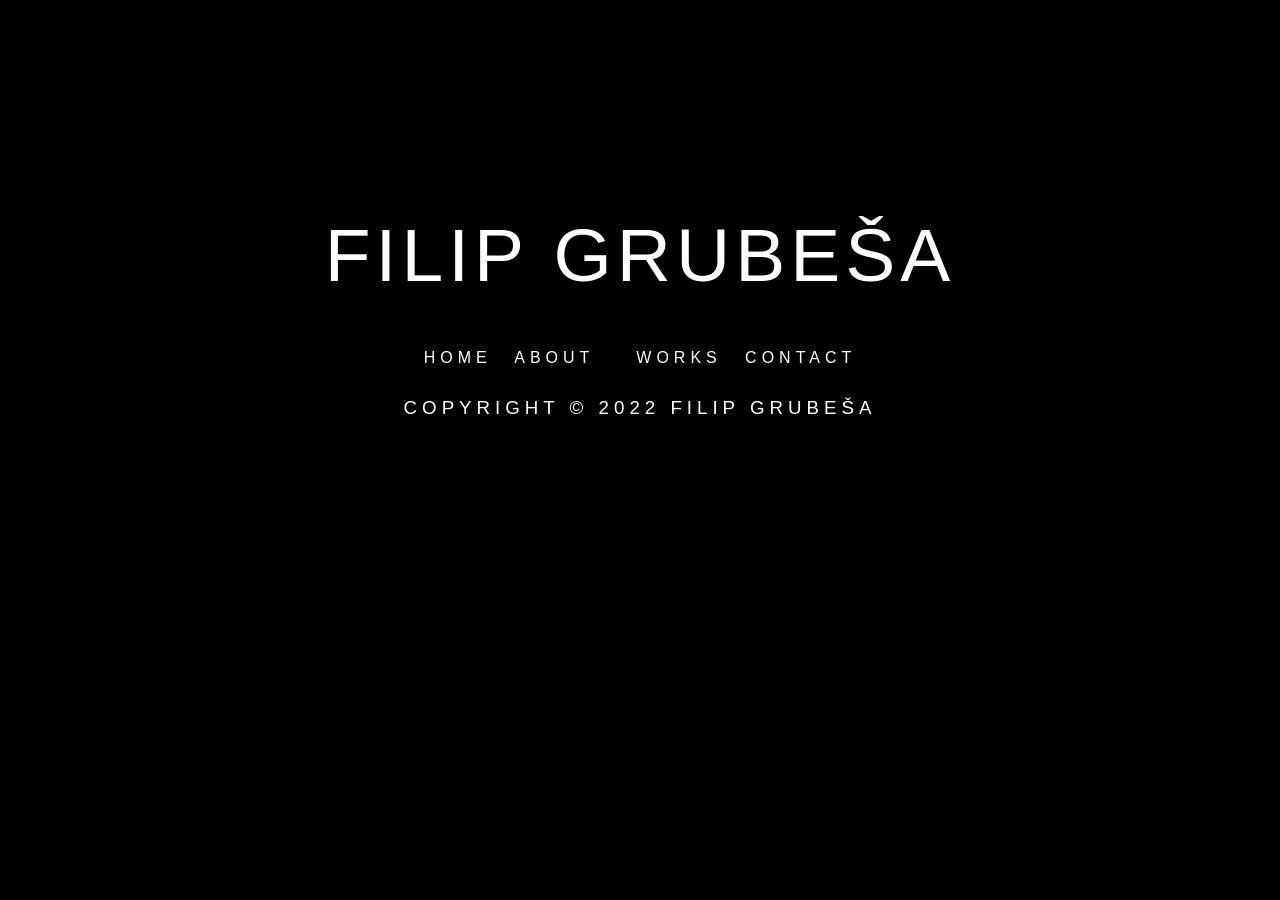
==== index.html @ 332a012b "Initial commit" ====
<!DOCTYPE html>
<html>
<head>
    <link rel="stylesheet" href="styles.css">
    <title>Filip Grube&scaron;a</title>
    <link rel="icon" type="image/x-icon" href="Favicon.ico">
</head>
    <body>
    <center>
        <div id="indexcontainer">
            <video autoplay muted loop id="myVideo">
                <source src="https://www.youtube.com/watch?v=A5MyRJuLFr8" type="video/mp4">
            </video>
            <div id="indexheader">
                <div id="title">
                    <h1 style="font-size: 75px"><a href="index.html", style="text-decoration:none">Filip Grube&scaron;a</a></h1>
                </div>
                <div id="nav">
                    <a href="index.html" , style="text-decoration: none; color: white">Home</a>
                    <a href="about.html" , style="text-decoration: none; color: white">&nbsp About &nbsp</a>
                    <a href="works.html" , style="text-decoration: none; color: white">&nbsp Works &nbsp</a>
                    <a href="contact.html" , style="text-decoration: none; color: white">Contact</a>
                </div>
            </div>
            <div id="main">
                <div id="footer">
                    <h3 style="color: white"><a href="https://www.copyright.gov/what-is-copyright/" target="_blank", style="text-decoration:none">Copyright &copy; 2022 Filip Grube&scaron;a</a></h3>
                </div>
            </div>
        </div>
    </center>
    </body>
</html>
---- styles.css ----
body {
    font-family: Arial;
    background-color: black;
}

#container {
    width: fit-content;
    height: fit-content;
}

#header {
    width: fit-content;
    text-align: center;
}

#title {
    width: auto;
}

#nav {
    height: 30px;
}

#main {
    width: fit-content;
    background-color: black;
    height: fit-content;
    border-radius: 3px;
}

#footer {
    background-color: black;
    text-decoration-color: white;
    height: 30px;
    text-align: center;
}

h1 {
    font-weight: 500;
    color: white;
    letter-spacing: 5px;
    cursor: pointer;
    text-transform: uppercase;
    transition: 0.5s;
}

h1:hover {
    color: #fff;
    text-shadow: 0 0 5px #03e9f4,
        0 0 25px #03e9f4,
        0 0 50px #03e9f4,
        0 0 100px #03e9f4;
}

a {
    font-weight: 500;
    color: white;
    letter-spacing: 5px;
    cursor: pointer;
    text-transform: uppercase;
    transition: 0.5s;
}

a:hover {
    color: #fff;
    text-shadow: 0 0 5px #03e9f4,
        0 0 2px #03e9f4,
        0 0 50px #03e9f4,
        0 0 100px #03e9f4;
}

#indexcontainer {
    width: fit-content;
}

h3 {
    font-weight: 500;
    color: white;
    letter-spacing: 5px;
    cursor: pointer;
    text-transform: uppercase;
    transition: 0.5s;
}

h3:hover {
    color: #fff;
    text-shadow: 0 0 5px #03e9f4, 0 0 25px #03e9f4, 0 0 50px #03e9f4, 0 0 100px #03e9f4;
}

img{
    transition: 0.5s;
}

img:hover {
    -webkit-filter: drop-shadow(0 0 15px #03e9f4);
}
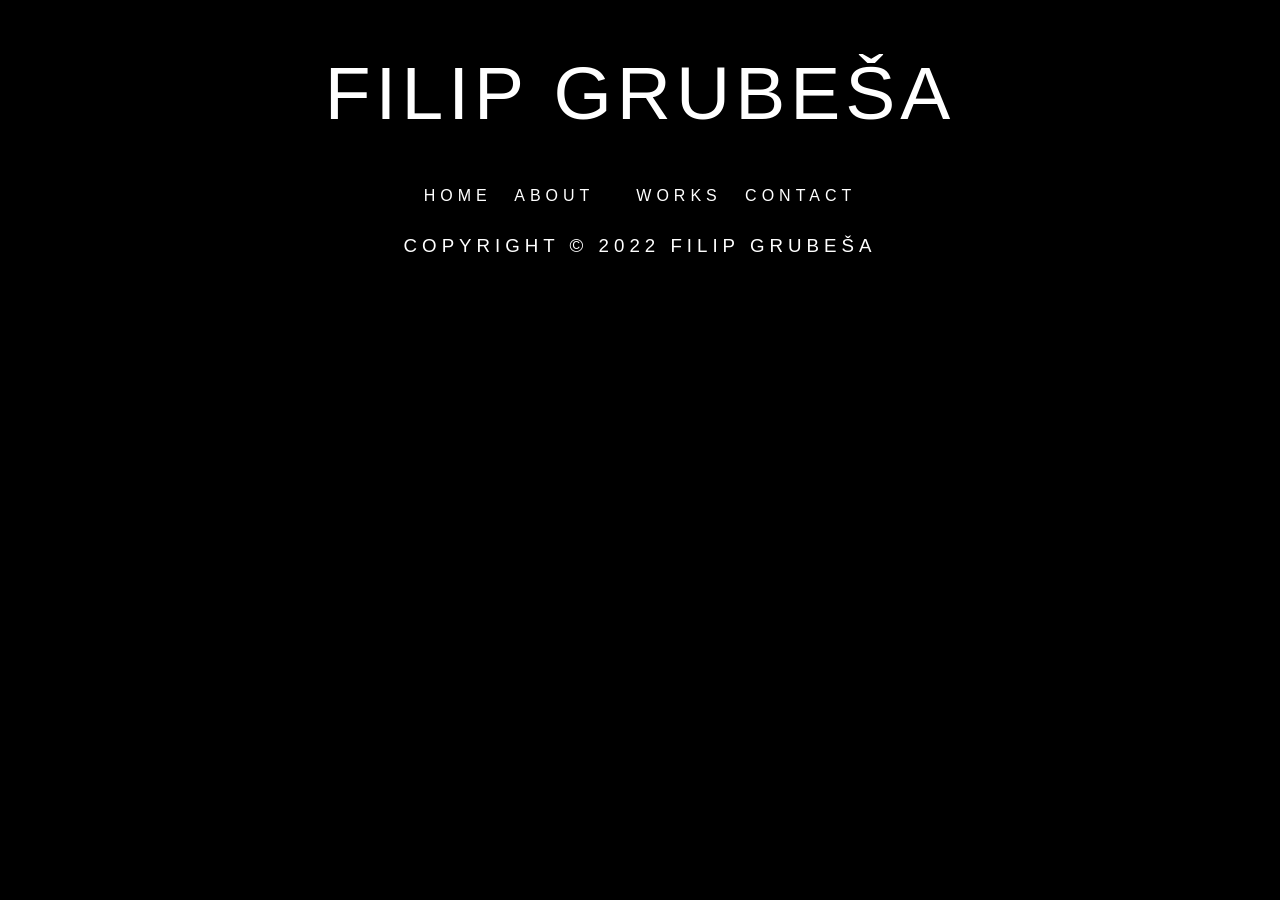
==== commit 3a1afc65: "Initial commit" ====
--- a/index.html
+++ b/index.html
@@ -8,9 +8,6 @@
     <body>
     <center>
         <div id="indexcontainer">
-            <video autoplay muted loop id="myVideo">
-                <source src="https://www.youtube.com/watch?v=A5MyRJuLFr8" type="video/mp4">
-            </video>
             <div id="indexheader">
                 <div id="title">
                     <h1 style="font-size: 75px"><a href="index.html", style="text-decoration:none">Filip Grube&scaron;a</a></h1>
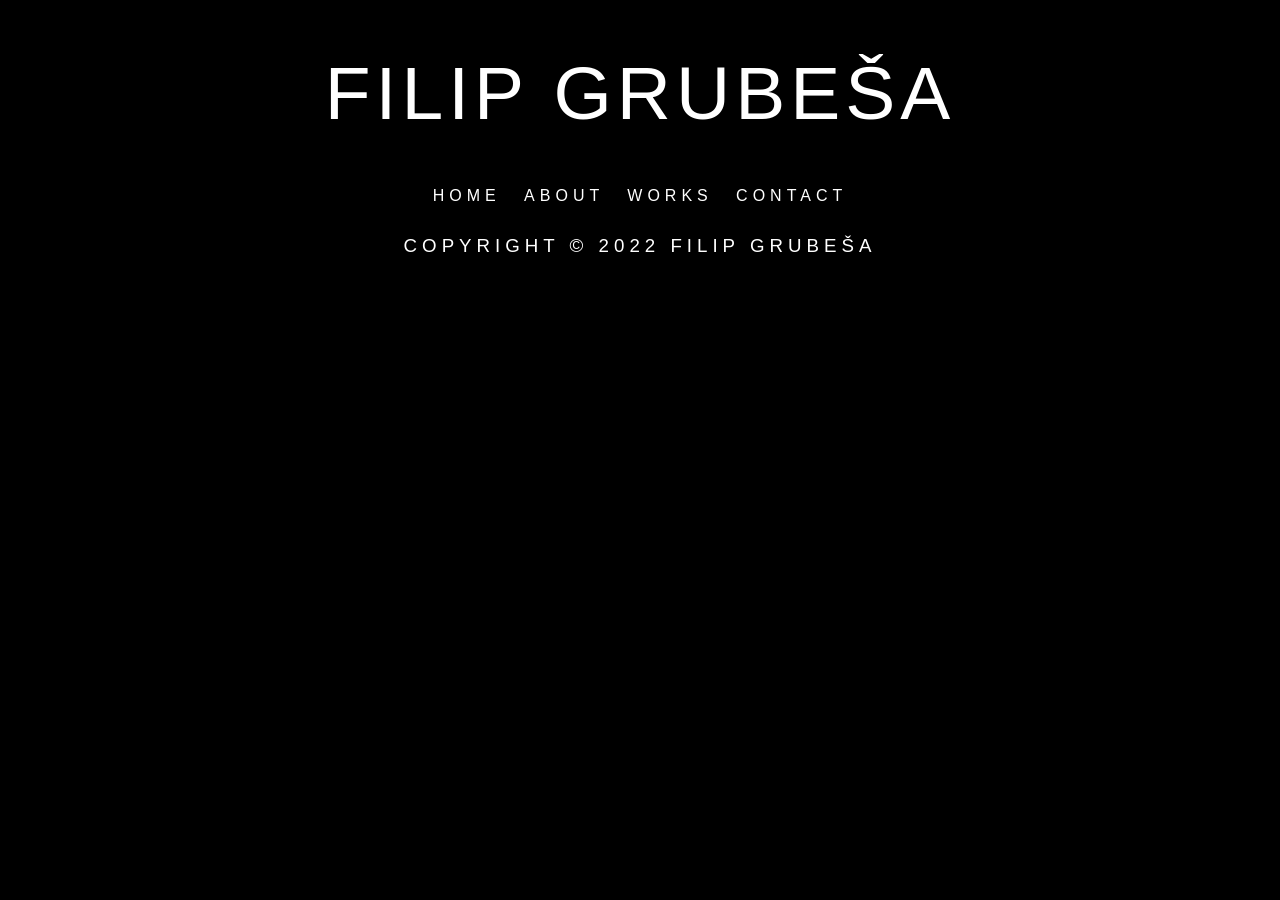
==== commit 6a19f6a9: "Initial commit" ====
--- a/index.html
+++ b/index.html
@@ -1,30 +1,47 @@
 <!DOCTYPE html>
 <html>
 <head>
-    <link rel="stylesheet" href="styles.css">
+    <link rel="stylesheet" href="stylesindex.css">
     <title>Filip Grube&scaron;a</title>
     <link rel="icon" type="image/x-icon" href="Favicon.ico">
 </head>
-    <body>
+<body>
+    <div class="header">codegrid</div>
+
+    <div class="container">
+        <div class="text-wrapper">
+            <div class="text-1 text">Programmer</div>
+            <div class="text-2 text">Graphic Designer</div>
+            <div class="text-3 text">Sound Designer</div>
+            <div class="text-4 text">UI Designer</div>
+            <div class="text-5 text">Video Designer</div>
+            <div class="text-6 text">I am</div>
+            <div class="text-7 text">Graphic Designer</div>
+            <div class="text-8 text">Sound Designer</div>
+            <div class="text-9 text">UI Designer</div>
+            <div class="text-10 text">lVideo Designer</div>
+            <div class="text-11 text">Programmer</div>
+        </div>
+    </div>
     <center>
         <div id="indexcontainer">
             <div id="indexheader">
                 <div id="title">
-                    <h1 style="font-size: 75px"><a href="index.html", style="text-decoration:none">Filip Grube&scaron;a</a></h1>
+                    <h1 style="font-size: 75px"><a href="index.html" , style="text-decoration:none">Filip Grube&scaron;a</a></h1>
                 </div>
                 <div id="nav">
-                    <a href="index.html" , style="text-decoration: none; color: white">Home</a>
-                    <a href="about.html" , style="text-decoration: none; color: white">&nbsp About &nbsp</a>
-                    <a href="works.html" , style="text-decoration: none; color: white">&nbsp Works &nbsp</a>
+                    <a href="index.html" , style="text-decoration: none; color: white">Home &nbsp</a>
+                    <a href="about.html" , style="text-decoration: none; color: white">About &nbsp</a>
+                    <a href="works.html" , style="text-decoration: none; color: white">Works &nbsp</a>
                     <a href="contact.html" , style="text-decoration: none; color: white">Contact</a>
                 </div>
             </div>
             <div id="main">
                 <div id="footer">
-                    <h3 style="color: white"><a href="https://www.copyright.gov/what-is-copyright/" target="_blank", style="text-decoration:none">Copyright &copy; 2022 Filip Grube&scaron;a</a></h3>
+                    <h3 style="color: white"><a href="https://www.copyright.gov/what-is-copyright/" target="_blank" , style="text-decoration:none">Copyright &copy; 2022 Filip Grube&scaron;a</a></h3>
                 </div>
             </div>
         </div>
     </center>
-    </body>
+</body>
 </html>
--- a/stylesindex.css
+++ b/stylesindex.css
@@ -0,0 +1,288 @@
+body {
+    font-family: Arial;
+    background-color: black;
+}
+
+#container {
+    width: fit-content;
+    height: fit-content;
+}
+
+#header {
+    width: fit-content;
+    text-align: center;
+}
+
+#title {
+    width: auto;
+}
+
+#nav {
+    height: 30px;
+}
+
+#main {
+    width: fit-content;
+    background-color: black;
+    height: fit-content;
+    border-radius: 3px;
+}
+
+#footer {
+    background-color: black;
+    text-decoration-color: white;
+    height: 30px;
+    text-align: center;
+}
+
+h1 {
+    font-weight: 500;
+    color: white;
+    letter-spacing: 5px;
+    cursor: pointer;
+    text-transform: uppercase;
+    transition: 0.5s;
+}
+
+    h1:hover {
+        color: #fff;
+        text-shadow: 0 0 5px #03e9f4, 0 0 25px #03e9f4, 0 0 50px #03e9f4, 0 0 100px #03e9f4;
+    }
+
+a {
+    font-weight: 500;
+    color: white;
+    letter-spacing: 5px;
+    cursor: pointer;
+    text-transform: uppercase;
+    transition: 0.5s;
+}
+
+    a:hover {
+        color: #fff;
+        text-shadow: 0 0 5px #03e9f4, 0 0 2px #03e9f4, 0 0 50px #03e9f4, 0 0 100px #03e9f4;
+    }
+
+#indexcontainer {
+    width: fit-content;
+}
+
+h3 {
+    font-weight: 500;
+    color: white;
+    letter-spacing: 5px;
+    cursor: pointer;
+    text-transform: uppercase;
+    transition: 0.5s;
+}
+
+    h3:hover {
+        color: #fff;
+        text-shadow: 0 0 5px #03e9f4, 0 0 25px #03e9f4, 0 0 50px #03e9f4, 0 0 100px #03e9f4;
+    }
+
+img {
+    transition: 0.5s;
+}
+
+    img:hover {
+        -webkit-filter: drop-shadow(0 0 15px #03e9f4);
+    }
+
+body {
+    margin: 0;
+    padding: 0;
+    width: 100%;
+    height: 100vh;
+    overflow: hidden;
+}
+
+.header {
+    position: absolute;
+    top: 50%;
+    left: 50%;
+    transform: translate(-50%, -50%);
+    font-family: "Monument Extended";
+    text-transform: uppercase;
+    font-size: 100px;
+    z-index: -1;
+}
+
+.container {
+    width: 100%;
+    height: 100vh;
+    margin: 0px auto;
+    display: flex;
+    justify-content: center;
+    align-items: center;
+    /*background: #161616;*/
+    background: black;
+    animation: slide-out-container 4s cubic-bezier(0.97, 0.01, 0.36, 0.99) 2.8s;
+    animation-fill-mode: forwards;
+}
+
+.text-wrapper {
+    color: white;
+    position: absolute;
+}
+
+.text {
+    font-family: "Monument Extended";
+    font-weight: lighter;
+    font-size: 54px;
+    float: right;
+}
+
+
+.text-1,
+.text-3,
+.text-4,
+.text-8,
+.text-9,
+.text-11 {
+    color: rgba(0, 0, 0, 0);
+    -webkit-text-stroke: 1px white;
+}
+
+@keyframes blink {
+    0% {
+        opacity: 0%;
+    }
+
+    1% {
+        opacity: 100%;
+    }
+
+    99% {
+        opacity: 100%;
+    }
+
+    100% {
+        opacity: 0;
+    }
+}
+
+.text-1 {
+    animation: blink 0.8s linear 0.9s, blink 0.8s linear 2s;
+    opacity: 0;
+}
+
+.text-2 {
+    animation: blink 0.8s linear 0.8s, blink 0.8s linear 2.1s;
+    opacity: 0;
+}
+
+.text-3 {
+    animation: blink 0.8s linear 0.7s, blink 0.8s linear 2.2s;
+    opacity: 0;
+}
+
+.text-4 {
+    animation: blink 0.8s linear 0.6s, blink 0.8s linear 2.3s;
+    opacity: 0;
+}
+
+.text-5 {
+    animation: blink 0.8s linear 0.5s, blink 0.8s linear 2.4s;
+    opacity: 0;
+}
+
+.text-6 {
+    animation: blink 0.8s linear 0.4s, blink 0.8s linear 2.5s, slide-out 1s linear 3.2s;
+    opacity: 0;
+}
+
+.text-7 {
+    animation: blink 0.8s linear 0.5s, blink 0.8s linear 2.4s;
+    opacity: 0;
+}
+
+.text-8 {
+    animation: blink 0.8s linear 0.6s, blink 0.8s linear 2.3s;
+    opacity: 0;
+}
+
+.text-9 {
+    animation: blink 0.8s linear 0.7s, blink 0.8s linear 2.2s;
+    opacity: 0;
+}
+
+.text-10 {
+    animation: blink 0.8s linear 0.8s, blink 0.8s linear 2.1s;
+    opacity: 0;
+}
+
+.text-11 {
+    animation: blink 0.8s linear 0.9s, blink 0.8s linear 2s;
+    opacity: 0;
+}
+
+@keyframes slide-out {
+    0% {
+        opacity: 0%;
+    }
+
+    1% {
+        opacity: 100%;
+    }
+
+    19% {
+        opacity: 100%;
+    }
+
+    20% {
+        opacity: 0%;
+    }
+
+    39% {
+        opacity: 0%;
+    }
+
+    40% {
+        opacity: 100%;
+    }
+
+    59% {
+        opacity: 100%;
+    }
+
+    60% {
+        opacity: 0%;
+    }
+
+    79% {
+        opacity: 0%;
+    }
+
+    80% {
+        opacity: 100%;
+    }
+
+    100% {
+        opacity: 100%;
+    }
+}
+
+@keyframes slide-out-container {
+    0% {
+        height: 100vh;
+    }
+
+    40% {
+        height: 100vh;
+    }
+
+    100% {
+        height: 0%;
+    }
+}
+
+@media (max-width: 990px) {
+    .header {
+        font-size: 24px;
+    }
+
+    .text {
+        font-size: 24px;
+    }
+}
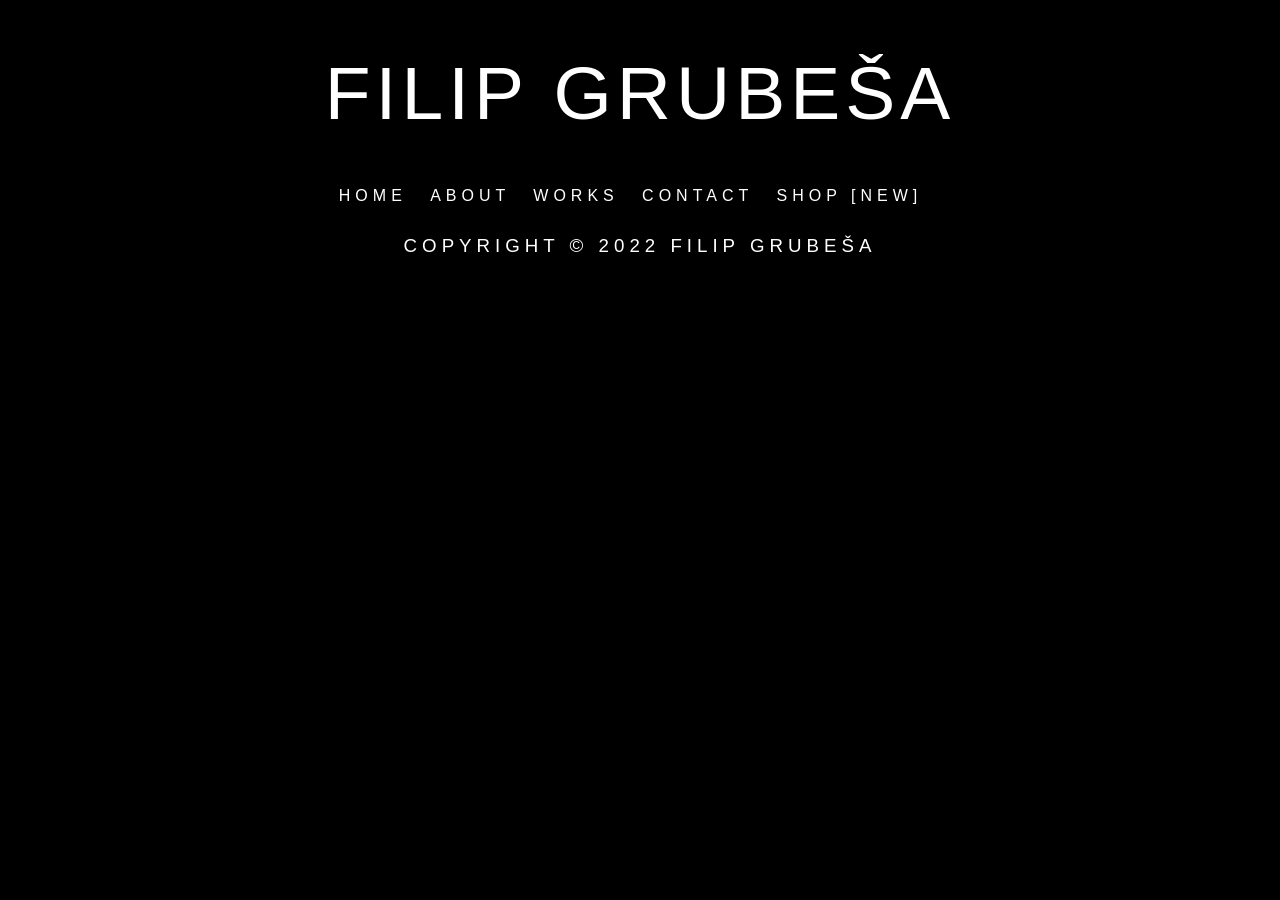
==== commit e3517b52: "initial commit" ====
--- a/index.html
+++ b/index.html
@@ -19,7 +19,7 @@
             <div class="text-7 text">Graphic Designer</div>
             <div class="text-8 text">Sound Designer</div>
             <div class="text-9 text">UI Designer</div>
-            <div class="text-10 text">lVideo Designer</div>
+            <div class="text-10 text">Video Designer</div>
             <div class="text-11 text">Programmer</div>
         </div>
     </div>
@@ -34,11 +34,12 @@
                     <a href="about.html" , style="text-decoration: none; color: white">About &nbsp</a>
                     <a href="works.html" , style="text-decoration: none; color: white">Works &nbsp</a>
                     <a href="contact.html" , style="text-decoration: none; color: white">Contact</a>
+                    <a href="https://shopatgrubessa.github.io/" , style="text-decoration: none; color: white">&nbsp Shop [NEW] &nbsp</a>
                 </div>
             </div>
             <div id="main">
                 <div id="footer">
-                    <h3 style="color: white"><a href="https://www.copyright.gov/what-is-copyright/" target="_blank" , style="text-decoration:none">Copyright &copy; 2022 Filip Grube&scaron;a</a></h3>
+                    <h3 style="color: white"><a href="https://www.copyright.gov/what-is-copyright/" target="_blank" , style="text-decoration:none", id="copyrightnotice">Copyright &copy; 2022 Filip Grube&scaron;a</a></h3>
                 </div>
             </div>
         </div>
